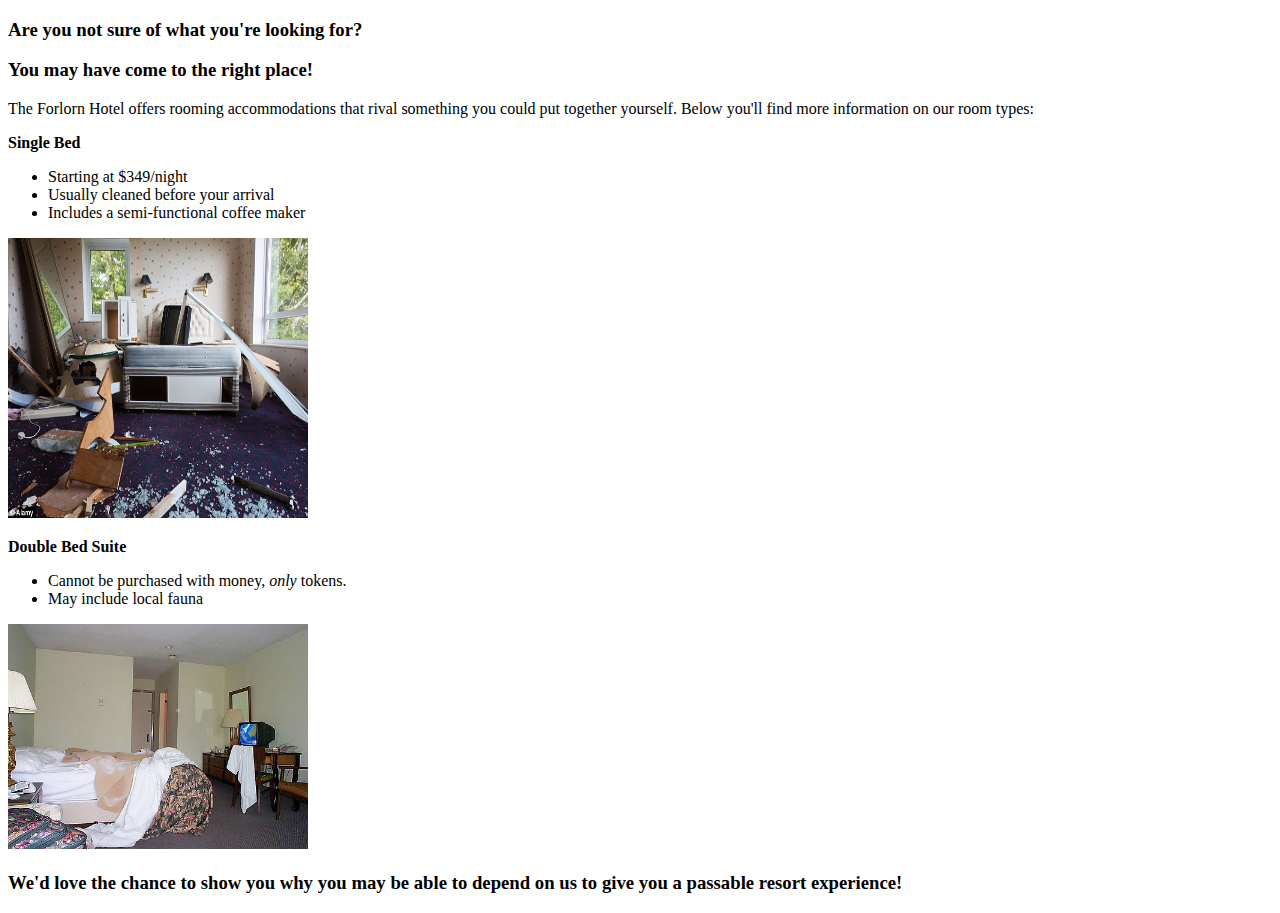
==== island-resort-accommodations.html @ eb55ceb9 "add information to accommodations page" ====
<!DOCTYPE html>
<html>
  <head>
    <link rel="stylesheet" href="/css/styles.css">
    <title>Forlorn Resort Accommodations</title>
  </head>
  <body>
    <h3>Are you not sure of what you're looking for?</h3>
    <h3>You may have come to the right place!</h3>

    <p>The Forlorn Hotel offers rooming accommodations that rival something you could put together yourself.  Below you'll find more information on our room types:</p>
    <p><strong>Single Bed</strong></p>
      <ul>
        <li>Starting at $349/night</li>
        <li>Usually cleaned before your arrival</li>
        <li>Includes a semi-functional coffee maker</li>
      </ul>
    <img src="img/roomimage.jpg" width=300 height=280 alt="This is an image of one of the rooms we may have available for you.">
    <p><strong>Double Bed Suite</strong></p>
      <ul>
        <li>Cannot be purchased with money, <em>only</em> tokens.</li>
        <li>May include local fauna</li>
      </ul>

    <img src="img/trashedroom.jpg" width="300 height280" alt="This is an image of our Double Bed Suite.">

    <h3>We'd love the chance to show you why you may be able to depend on us to give you a passable resort experience!</h3>
  </body>
</html>
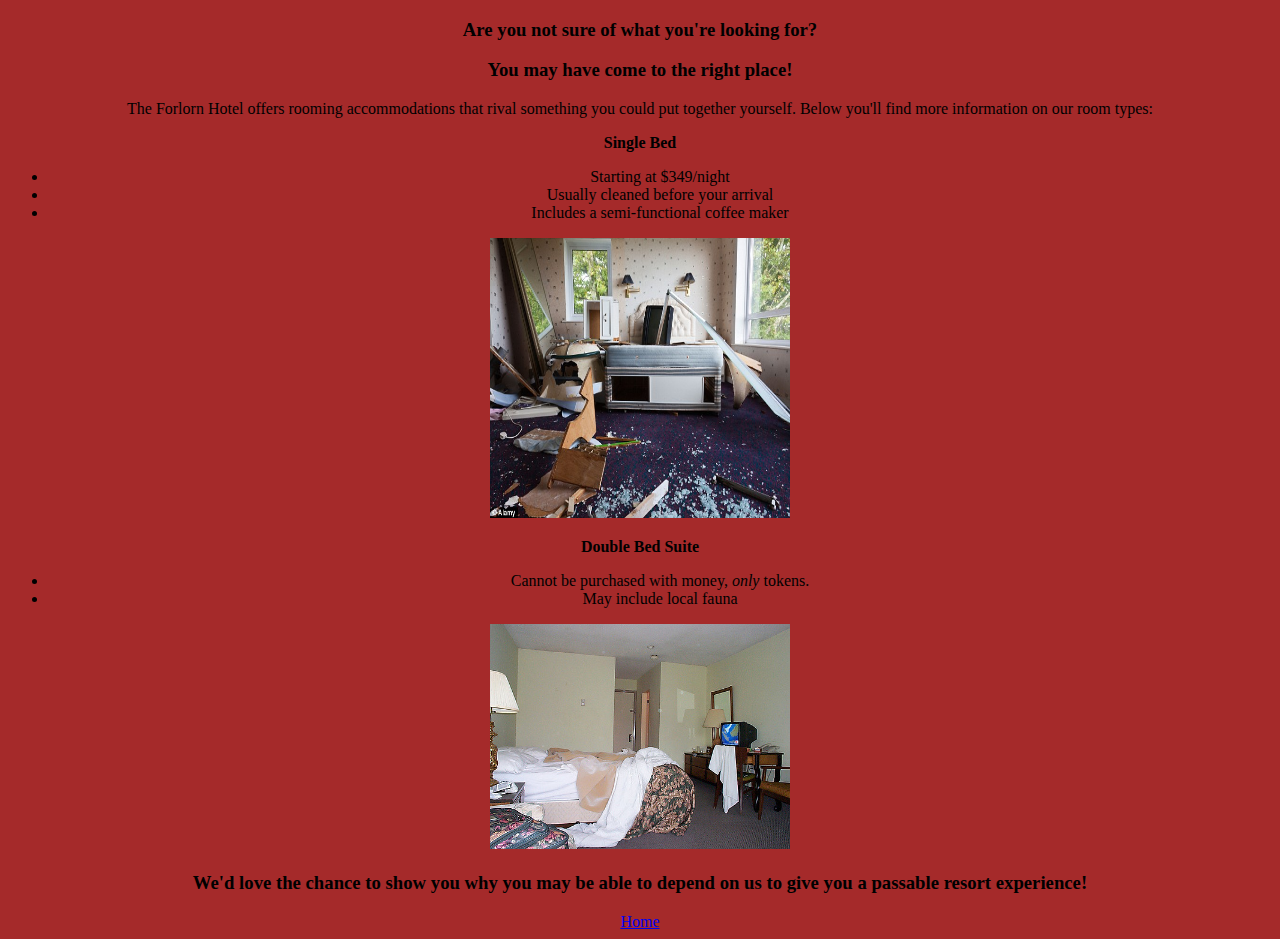
==== commit 2e1fcce0: "add accommodations and travel arrangement pages" ====
--- a/island-resort-accommodations.html
+++ b/island-resort-accommodations.html
@@ -1,7 +1,7 @@
 <!DOCTYPE html>
 <html>
   <head>
-    <link rel="stylesheet" href="/css/styles.css">
+    <link rel="stylesheet" href="css/styles.css" type=text/css>
     <title>Forlorn Resort Accommodations</title>
   </head>
   <body>
@@ -25,5 +25,6 @@
     <img src="img/trashedroom.jpg" width="300 height280" alt="This is an image of our Double Bed Suite.">
 
     <h3>We'd love the chance to show you why you may be able to depend on us to give you a passable resort experience!</h3>
+    <a href="island-resort-main-page.html">Home</a>
   </body>
 </html>
--- a/css/styles.css
+++ b/css/styles.css
@@ -0,0 +1,4 @@
+body  {
+  background-color: brown;
+  text-align: center;
+}
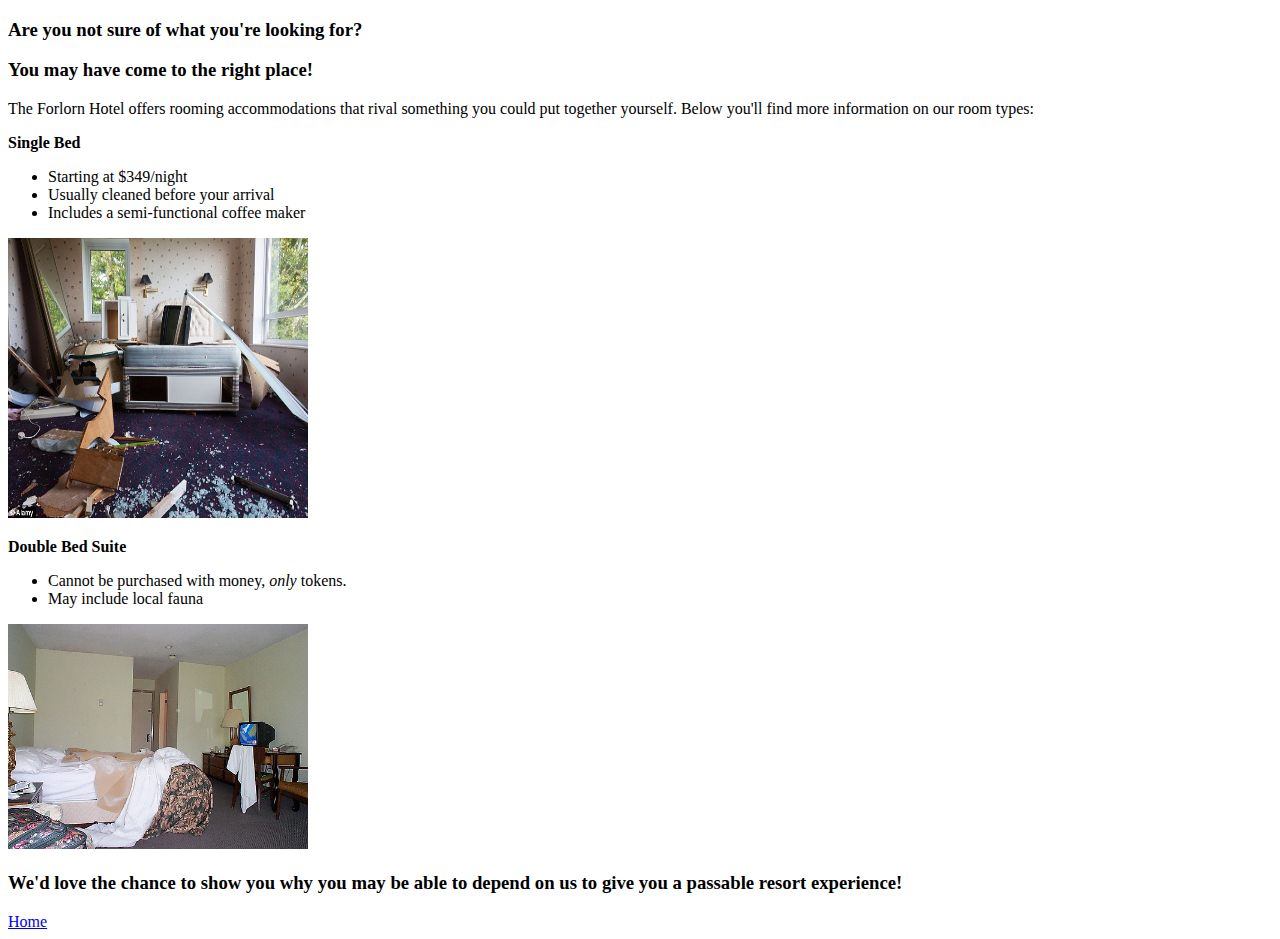
==== commit b7855a36: "add activities page" ====
--- a/island-resort-accommodations.html
+++ b/island-resort-accommodations.html
@@ -1,7 +1,6 @@
 <!DOCTYPE html>
 <html>
   <head>
-    <link rel="stylesheet" href="css/styles.css" type=text/css>
     <title>Forlorn Resort Accommodations</title>
   </head>
   <body>
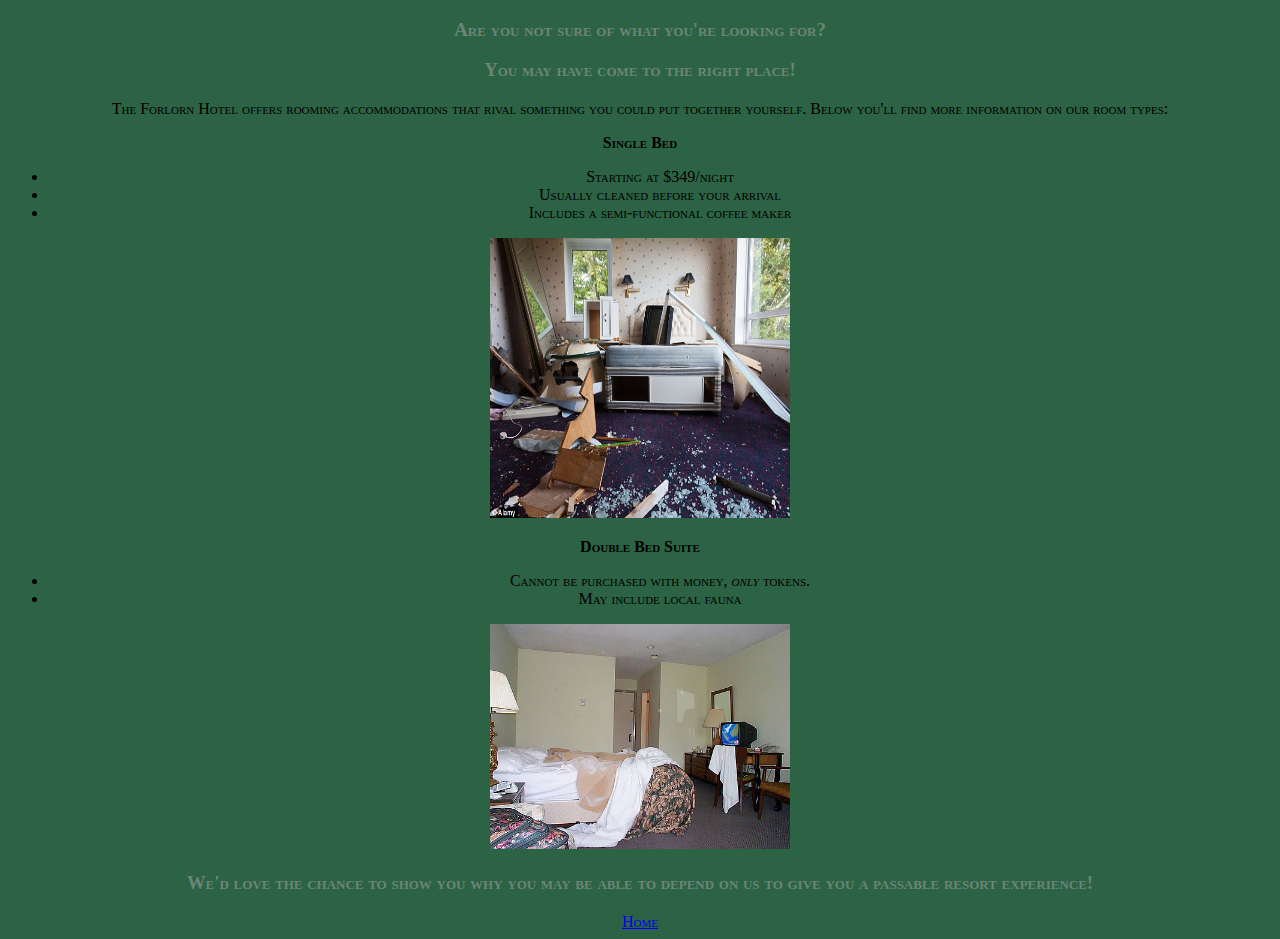
==== commit 1b98f7d2: "add styling" ====
--- a/island-resort-accommodations.html
+++ b/island-resort-accommodations.html
@@ -1,6 +1,7 @@
 <!DOCTYPE html>
 <html>
   <head>
+    <link rel="stylesheet" href="css/styles2.css" type="text/css">
     <title>Forlorn Resort Accommodations</title>
   </head>
   <body>
--- a/css/styles2.css
+++ b/css/styles2.css
@@ -0,0 +1,14 @@
+
+body  {
+  background-color: #2C6344;
+  text-align: center;
+  font-variant: small-caps;
+}
+
+p  {
+  font-family: "Times New Roman", Times, serif;
+}
+h3  {
+  color: #6b8576;
+  text-align: center;
+}
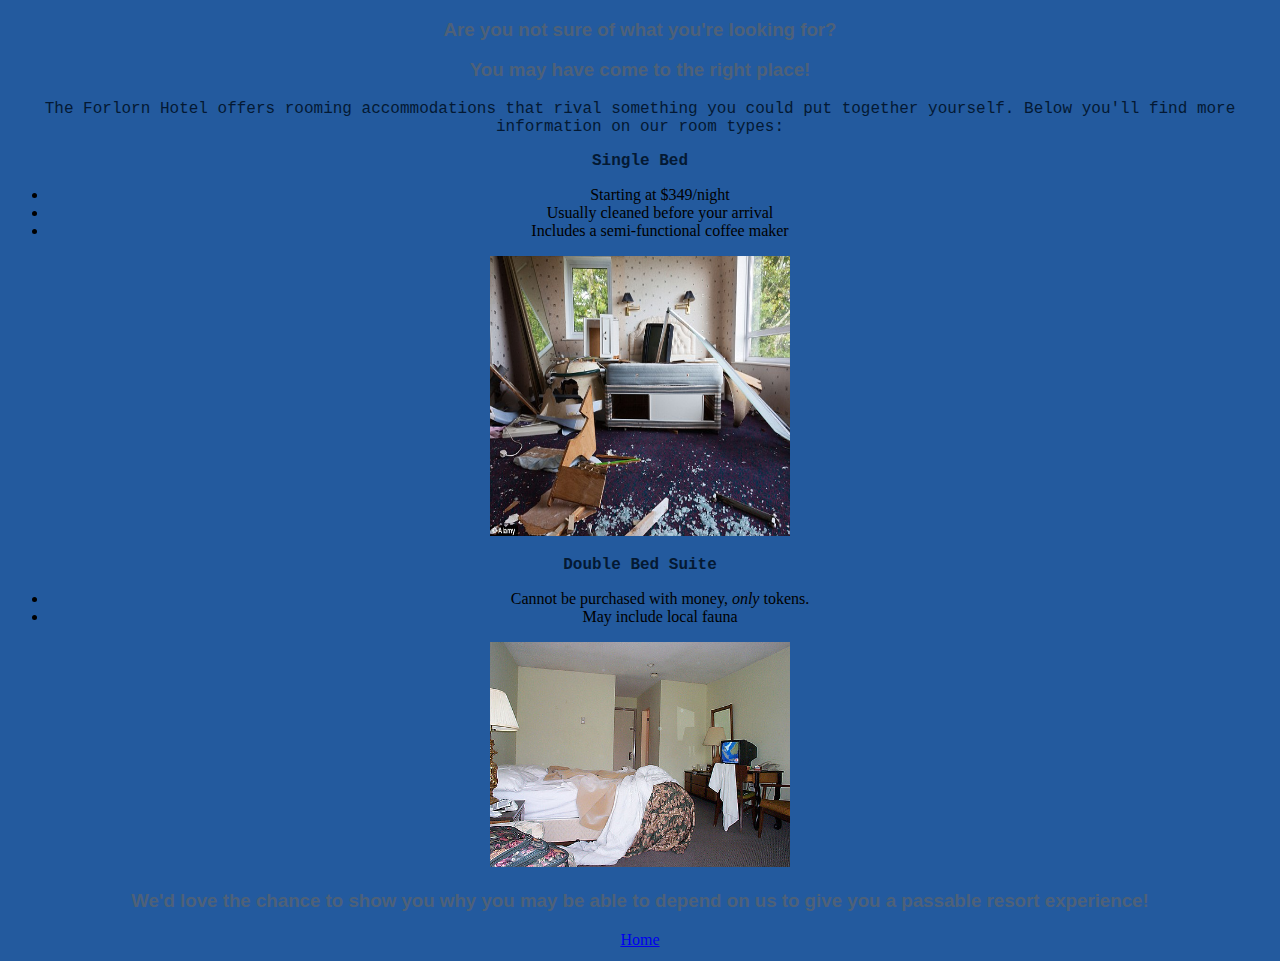
==== commit 770336ef: "add additional css elements" ====
--- a/island-resort-accommodations.html
+++ b/island-resort-accommodations.html
@@ -1,7 +1,7 @@
 <!DOCTYPE html>
 <html>
   <head>
-    <link rel="stylesheet" href="css/styles2.css" type="text/css">
+    <link rel="stylesheet" href="css/styles.css" type="text/css">
     <title>Forlorn Resort Accommodations</title>
   </head>
   <body>
--- a/css/styles.css
+++ b/css/styles.css
@@ -0,0 +1,13 @@
+body  {
+  background-color: #235a9e;
+  text-align: center;
+}
+p  {
+  font-family: "Lucida Console", Monaco, monospace;
+  color: #041933;
+}
+
+h3  {
+  color: #4e6178;
+  font-family: sans-serif;
+}
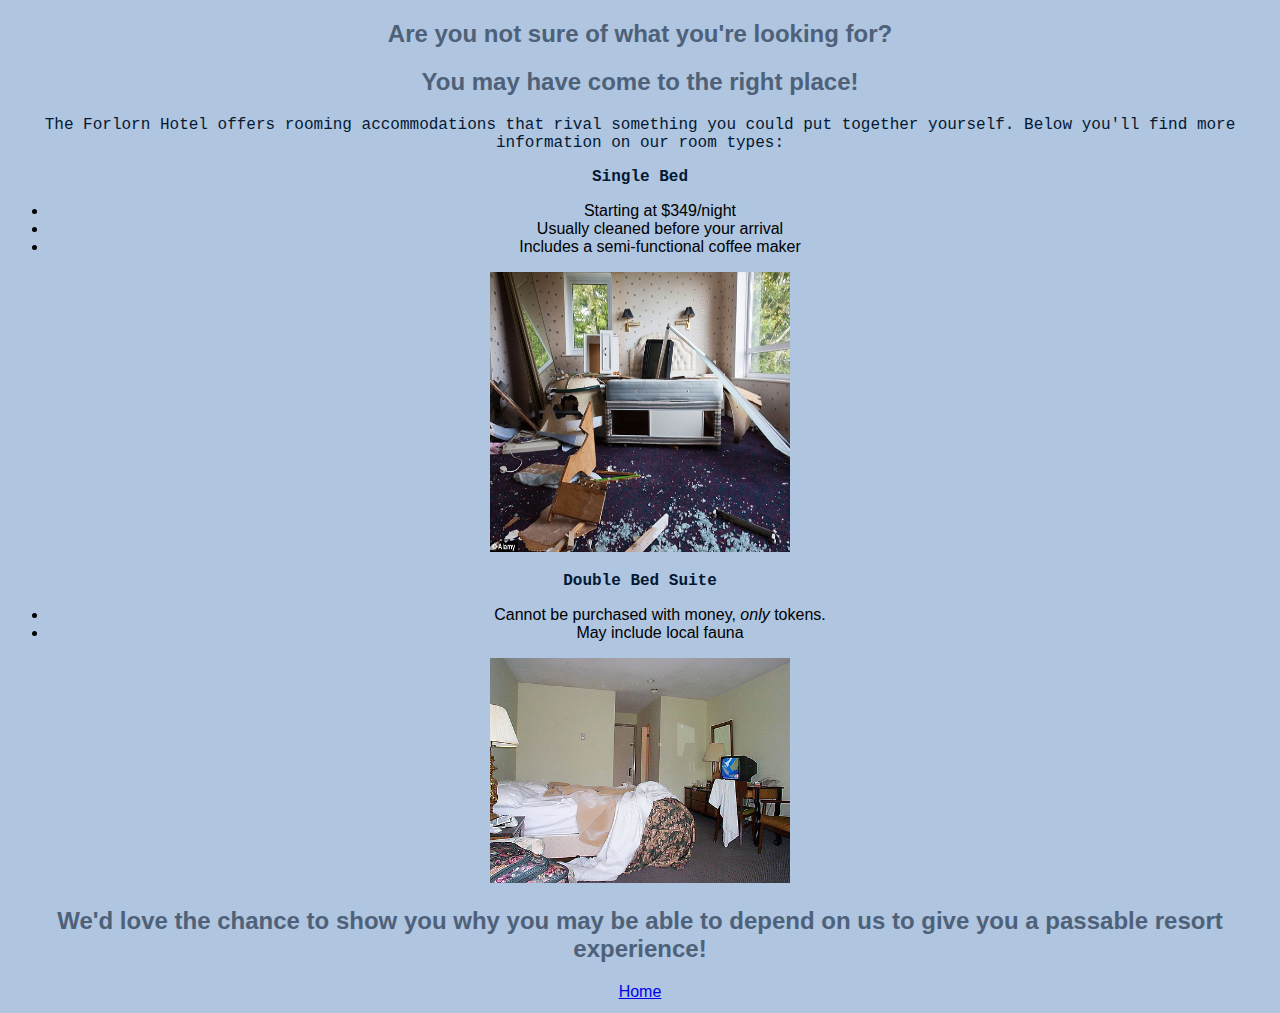
==== commit 4cce8520: "add styling to webpages" ====
--- a/island-resort-accommodations.html
+++ b/island-resort-accommodations.html
@@ -5,8 +5,8 @@
     <title>Forlorn Resort Accommodations</title>
   </head>
   <body>
-    <h3>Are you not sure of what you're looking for?</h3>
-    <h3>You may have come to the right place!</h3>
+    <h2>Are you not sure of what you're looking for?</h2>
+    <h2>You may have come to the right place!</h2>
 
     <p>The Forlorn Hotel offers rooming accommodations that rival something you could put together yourself.  Below you'll find more information on our room types:</p>
     <p><strong>Single Bed</strong></p>
@@ -24,7 +24,7 @@
 
     <img src="img/trashedroom.jpg" width="300 height280" alt="This is an image of our Double Bed Suite.">
 
-    <h3>We'd love the chance to show you why you may be able to depend on us to give you a passable resort experience!</h3>
+    <h2>We'd love the chance to show you why you may be able to depend on us to give you a passable resort experience!</h2>
     <a href="island-resort-main-page.html">Home</a>
   </body>
 </html>
--- a/css/styles.css
+++ b/css/styles.css
@@ -1,13 +1,14 @@
 body  {
-  background-color: #235a9e;
+  background-color: #AFC5E0;
   text-align: center;
+  font-family: sans-serif;
 }
 p  {
   font-family: "Lucida Console", Monaco, monospace;
   color: #041933;
 }
 
-h3  {
+h2  {
   color: #4e6178;
   font-family: sans-serif;
 }
